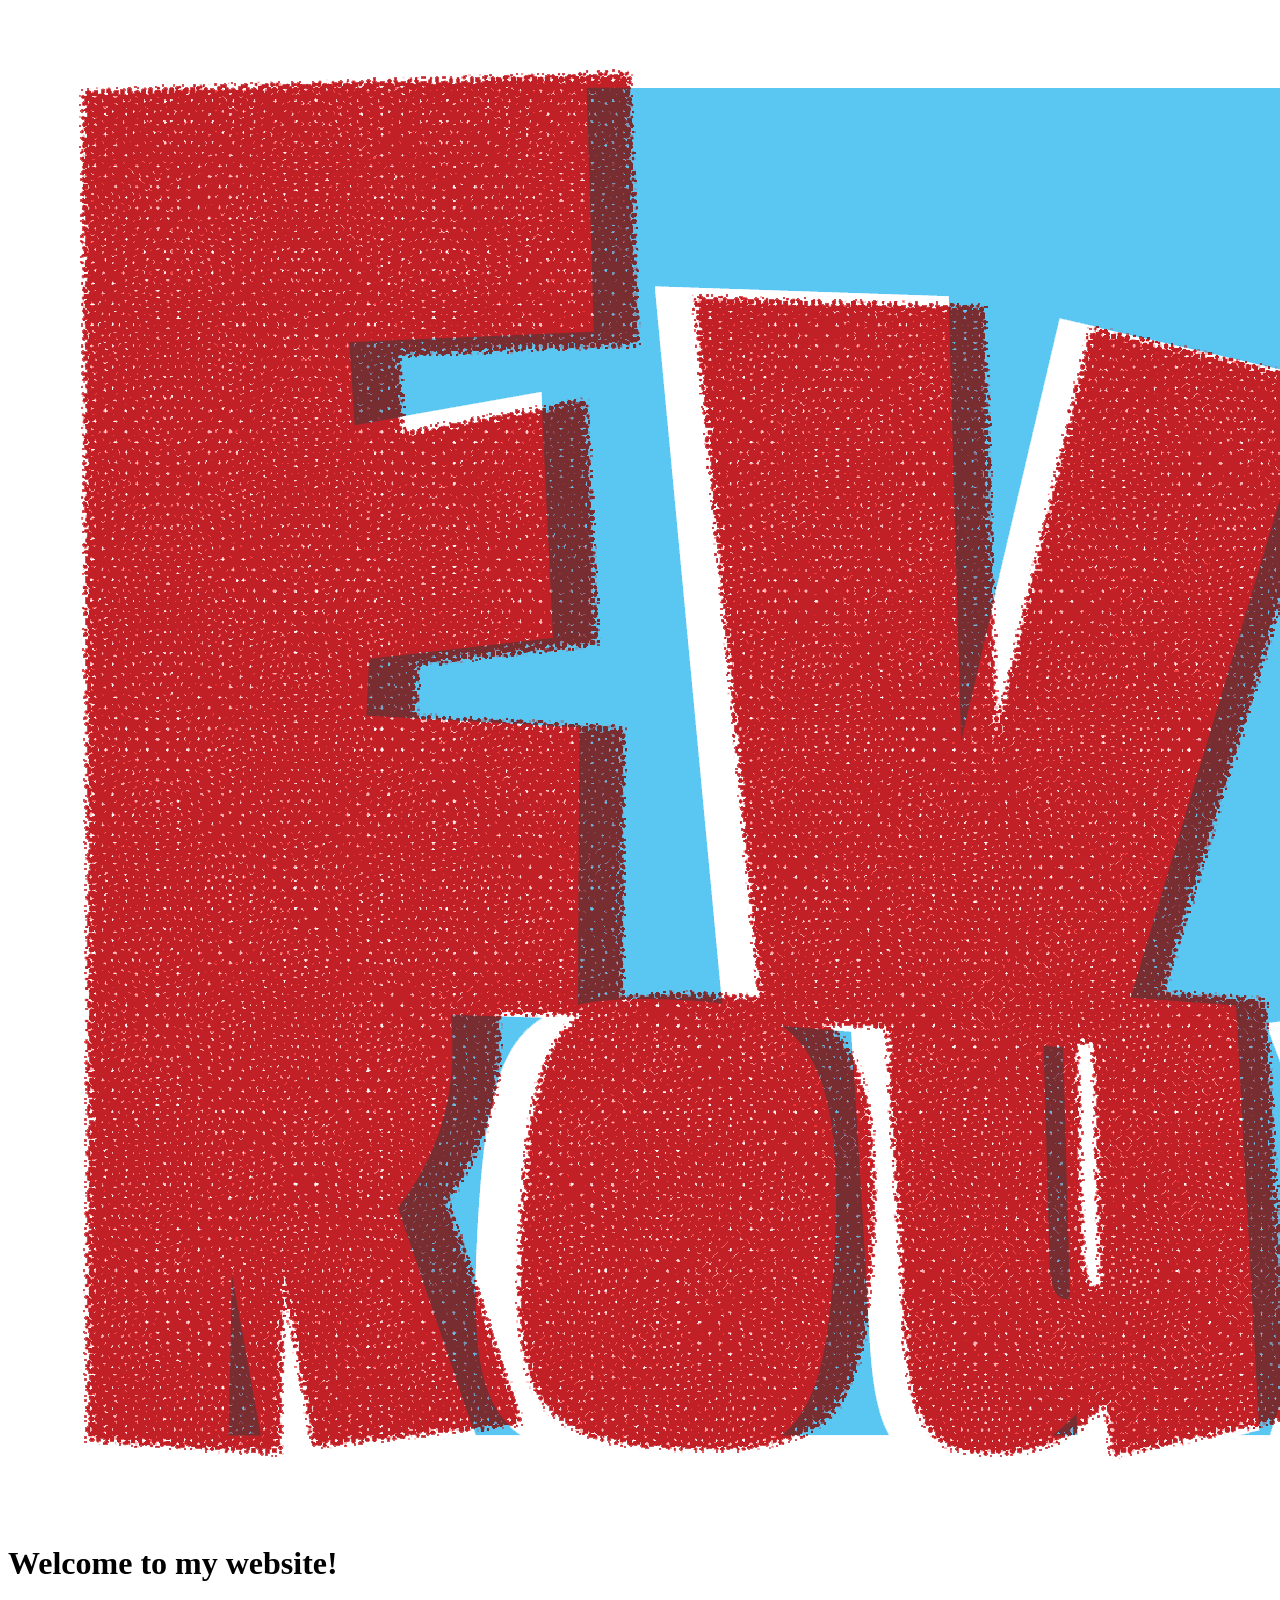
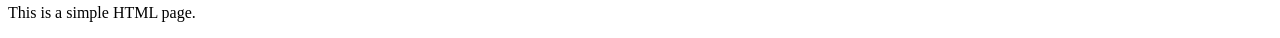
==== index.html @ cde7a400 "Update index.html" ====
<html>
    <head>
        <title>ERDesigns - Home</title>
    </head>
    <body>
        <img src='evie_logo.png'>
        <h1>Welcome to my website!</h1>
        <p>This is a simple HTML page.</p>
    </body>
</html>
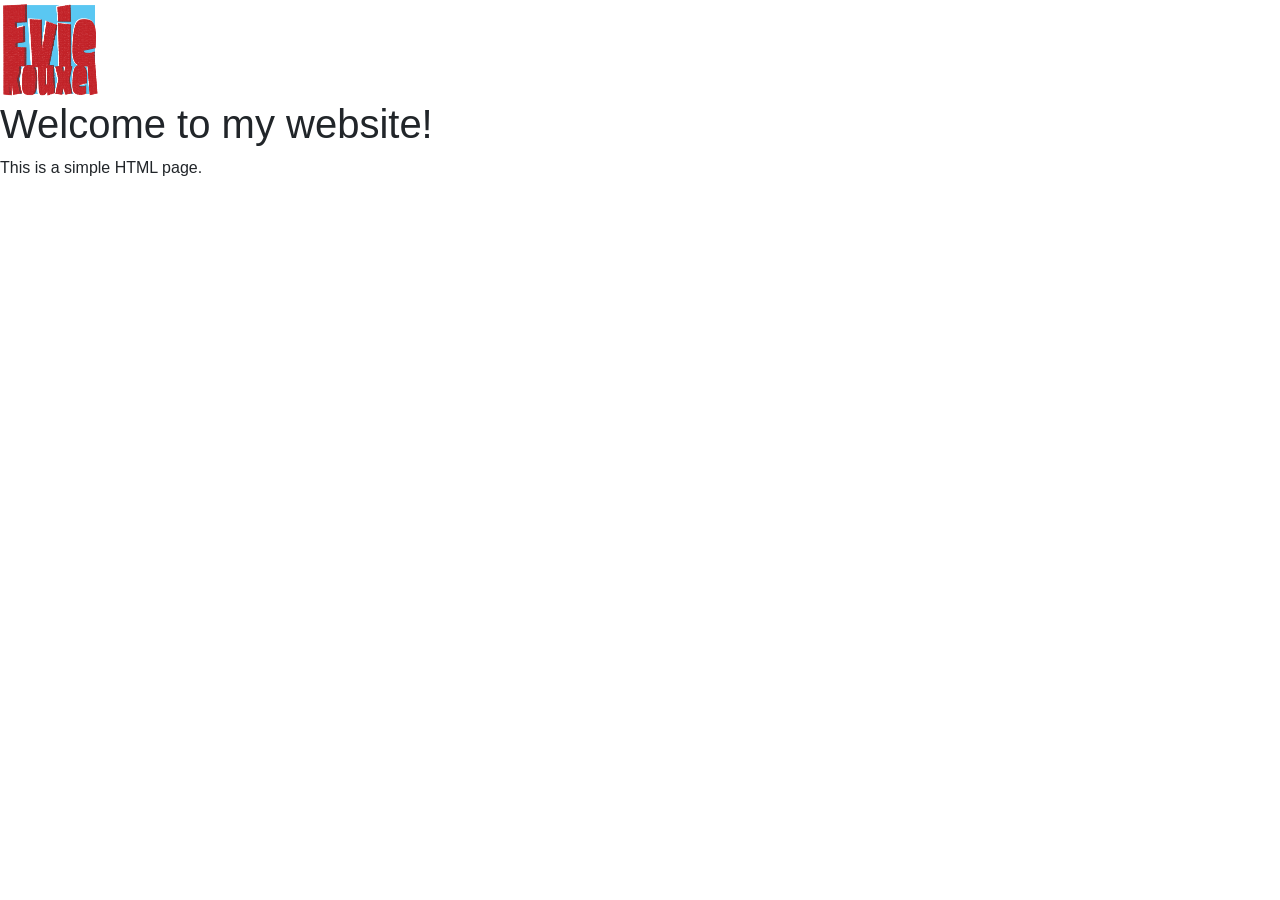
==== commit 8ccae82f: "Update index.html" ====
--- a/index.html
+++ b/index.html
@@ -1,10 +1,15 @@
 <html>
     <head>
+        <link rel="stylesheet" href="https://cdn.jsdelivr.net/npm/bootstrap@4.0.0/dist/css/bootstrap.min.css" integrity="sha384-Gn5384xqQ1aoWXA+058RXPxPg6fy4IWvTNh0E263XmFcJlSAwiGgFAW/dAiS6JXm" crossorigin="anonymous">
         <title>ERDesigns - Home</title>
+        <link rel="stylesheet" href="style.css">
     </head>
     <body>
-        <img src='evie_logo.png'>
+        <img id='logo' src='evie_logo.png'>
         <h1>Welcome to my website!</h1>
         <p>This is a simple HTML page.</p>
+        <script src="https://code.jquery.com/jquery-3.2.1.slim.min.js" integrity="sha384-KJ3o2DKtIkvYIK3UENzmM7KCkRr/rE9/Qpg6aAZGJwFDMVNA/GpGFF93hXpG5KkN" crossorigin="anonymous"></script>
+        <script src="https://cdn.jsdelivr.net/npm/popper.js@1.12.9/dist/umd/popper.min.js" integrity="sha384-ApNbgh9B+Y1QKtv3Rn7W3mgPxhU9K/ScQsAP7hUibX39j7fakFPskvXusvfa0b4Q" crossorigin="anonymous"></script>
+        <script src="https://cdn.jsdelivr.net/npm/bootstrap@4.0.0/dist/js/bootstrap.min.js" integrity="sha384-JZR6Spejh4U02d8jOt6vLEHfe/JQGiRRSQQxSfFWpi1MquVdAyjUar5+76PVCmYl" crossorigin="anonymous"></script>
     </body>
 </html>
--- a/style.css
+++ b/style.css
@@ -0,0 +1,4 @@
+#logo{
+  width: 100px;
+  height: 100px;
+}
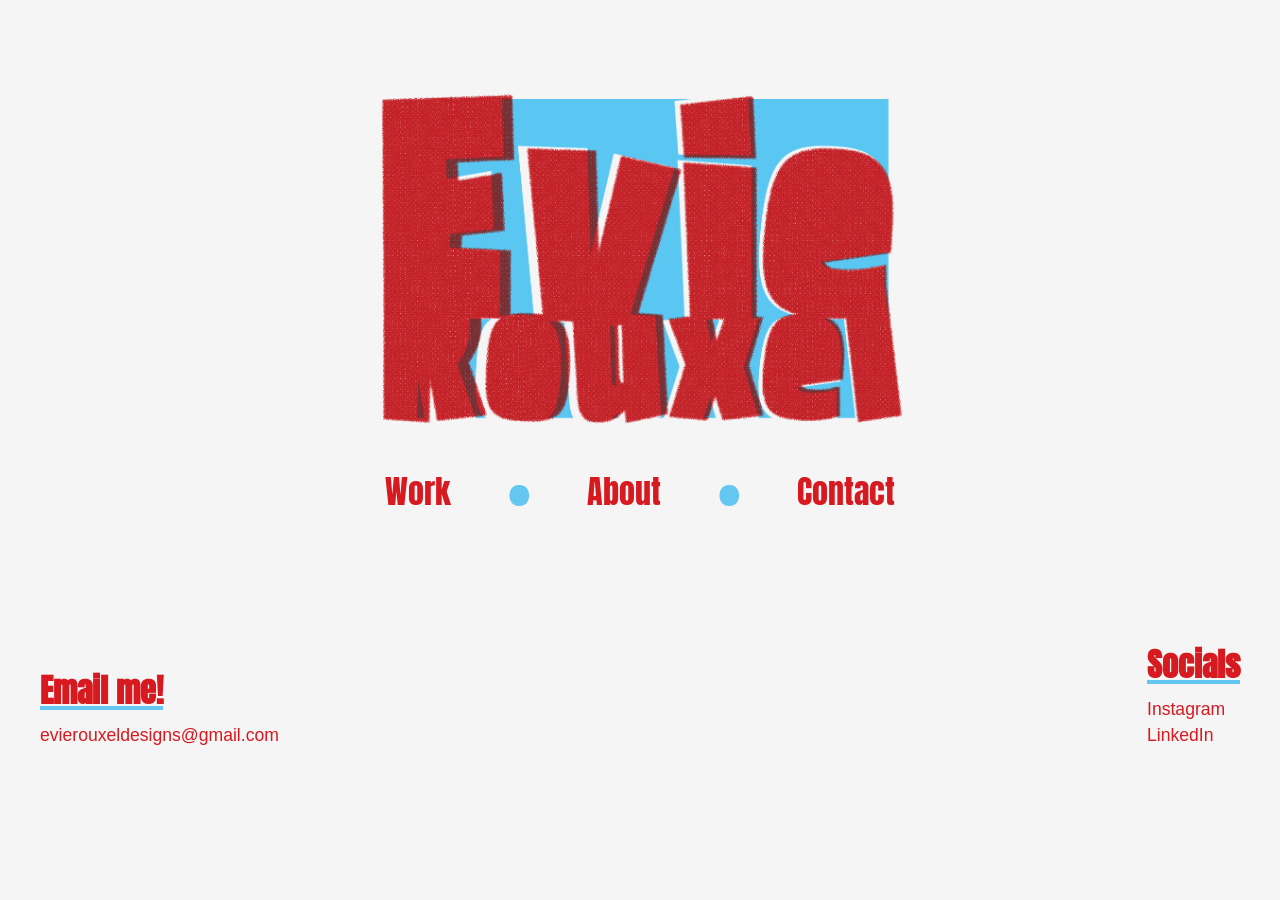
==== commit cd6a648c: "change" ====
--- a/index.html
+++ b/index.html
@@ -1,15 +1,56 @@
-<html>
-    <head>
-        <link rel="stylesheet" href="https://cdn.jsdelivr.net/npm/bootstrap@4.0.0/dist/css/bootstrap.min.css" integrity="sha384-Gn5384xqQ1aoWXA+058RXPxPg6fy4IWvTNh0E263XmFcJlSAwiGgFAW/dAiS6JXm" crossorigin="anonymous">
-        <title>ERDesigns - Home</title>
-        <link rel="stylesheet" href="style.css">
-    </head>
-    <body>
-        <img id='logo' src='evie_logo.png'>
-        <h1>Welcome to my website!</h1>
-        <p>This is a simple HTML page.</p>
-        <script src="https://code.jquery.com/jquery-3.2.1.slim.min.js" integrity="sha384-KJ3o2DKtIkvYIK3UENzmM7KCkRr/rE9/Qpg6aAZGJwFDMVNA/GpGFF93hXpG5KkN" crossorigin="anonymous"></script>
-        <script src="https://cdn.jsdelivr.net/npm/popper.js@1.12.9/dist/umd/popper.min.js" integrity="sha384-ApNbgh9B+Y1QKtv3Rn7W3mgPxhU9K/ScQsAP7hUibX39j7fakFPskvXusvfa0b4Q" crossorigin="anonymous"></script>
-        <script src="https://cdn.jsdelivr.net/npm/bootstrap@4.0.0/dist/js/bootstrap.min.js" integrity="sha384-JZR6Spejh4U02d8jOt6vLEHfe/JQGiRRSQQxSfFWpi1MquVdAyjUar5+76PVCmYl" crossorigin="anonymous"></script>
-    </body>
-</html>
+<!DOCTYPE html>
+<html lang="en">
+<head>
+  <meta charset="UTF-8" />
+  <meta name="viewport" content="width=device-width, initial-scale=1.0" />
+  <title>Evi Rouxel Designs</title>
+
+  <link rel="stylesheet" href="style.css" />
+
+  <!-- Google Font -->
+  <link rel="preconnect" href="https://fonts.googleapis.com">
+  <link rel="preconnect" href="https://fonts.gstatic.com" crossorigin>
+  <link href="https://fonts.googleapis.com/css2?family=Anton&display=swap" rel="stylesheet">
+</head>
+
+<body>
+
+  <div class="page">
+
+    <!-- HERO -->
+    <header class="hero">
+
+      <div class="logo-box">
+        <img src="evie_logo.png" style="width: 550px;">
+      </div>
+
+      <nav>
+        <a href="work.html">Work</a>
+        <span>•</span>
+        <a href="about.html">About</a>
+        <span>•</span>
+        <a href="contact.html">Contact</a>
+      </nav>
+
+    </header>
+
+    <!-- FOOTER -->
+    <footer>
+
+      <div class="contact">
+        <h3>Email me!</h3>
+        <p>evierouxeldesigns@gmail.com</p>
+      </div>
+
+      <div class="socials">
+        <h3>Socials</h3>
+        <a href="#">Instagram</a>
+        <a href="#">LinkedIn</a>
+      </div>
+
+    </footer>
+
+  </div>
+
+</body>
+</html>
--- a/style.css
+++ b/style.css
@@ -1,4 +1,103 @@
-#logo{
-  width: 100px;
-  height: 100px;
+* {
+  margin: 0;
+  padding: 0;
+  box-sizing: border-box;
 }
+
+body {
+  background: #f5f5f5;
+  font-family: 'Anton', sans-serif;
+  overflow-x: hidden;
+}
+
+.page {
+  width: 100%;
+  min-height: 100vh;
+  padding: 40px;
+}
+
+/* HERO */
+
+.hero {
+  display: flex;
+  flex-direction: column;
+  align-items: center;
+  margin-top: 40px;
+}
+
+.logo-box {
+  padding: 0px 20px;
+  position: relative;
+}
+
+nav {
+  width: 510px;
+
+  margin-top: 0px;
+
+  display: flex;
+  justify-content: space-between;
+  align-items: center;
+}
+
+nav a {
+  text-decoration: none;
+  color: #d71920;
+  font-size: 2rem;
+  position: relative;
+}
+
+/* underline */
+nav a::after {
+  content: "";
+  position: absolute;
+  left: 0;
+  bottom: -6px;
+
+  width: 0%;
+  height: 6px;
+
+  background: #63c7f2;
+
+  transition: width 0.25s ease;
+}
+
+/* hover effect */
+nav a:hover::after {
+  width: 100%;
+}
+
+nav span {
+  color: #63c7f2;
+  font-size: 4rem;
+}
+
+/* FOOTER */
+
+footer {
+  margin-top: 100px;
+
+  display: flex;
+  justify-content: space-between;
+  align-items: flex-end;
+}
+
+footer h3 {
+  color: #d71920;
+  text-decoration: underline;
+  text-decoration-color: #63c7f2;
+  text-decoration-thickness: 4px;
+  font-size: 2rem;
+  margin-bottom: 10px;
+}
+
+footer p,
+footer a {
+  font-family: Arial, sans-serif;
+  font-size: 1.1rem;
+  color: #d71920;
+  text-decoration: none;
+
+  display: block;
+  margin-bottom: 5px;
+}
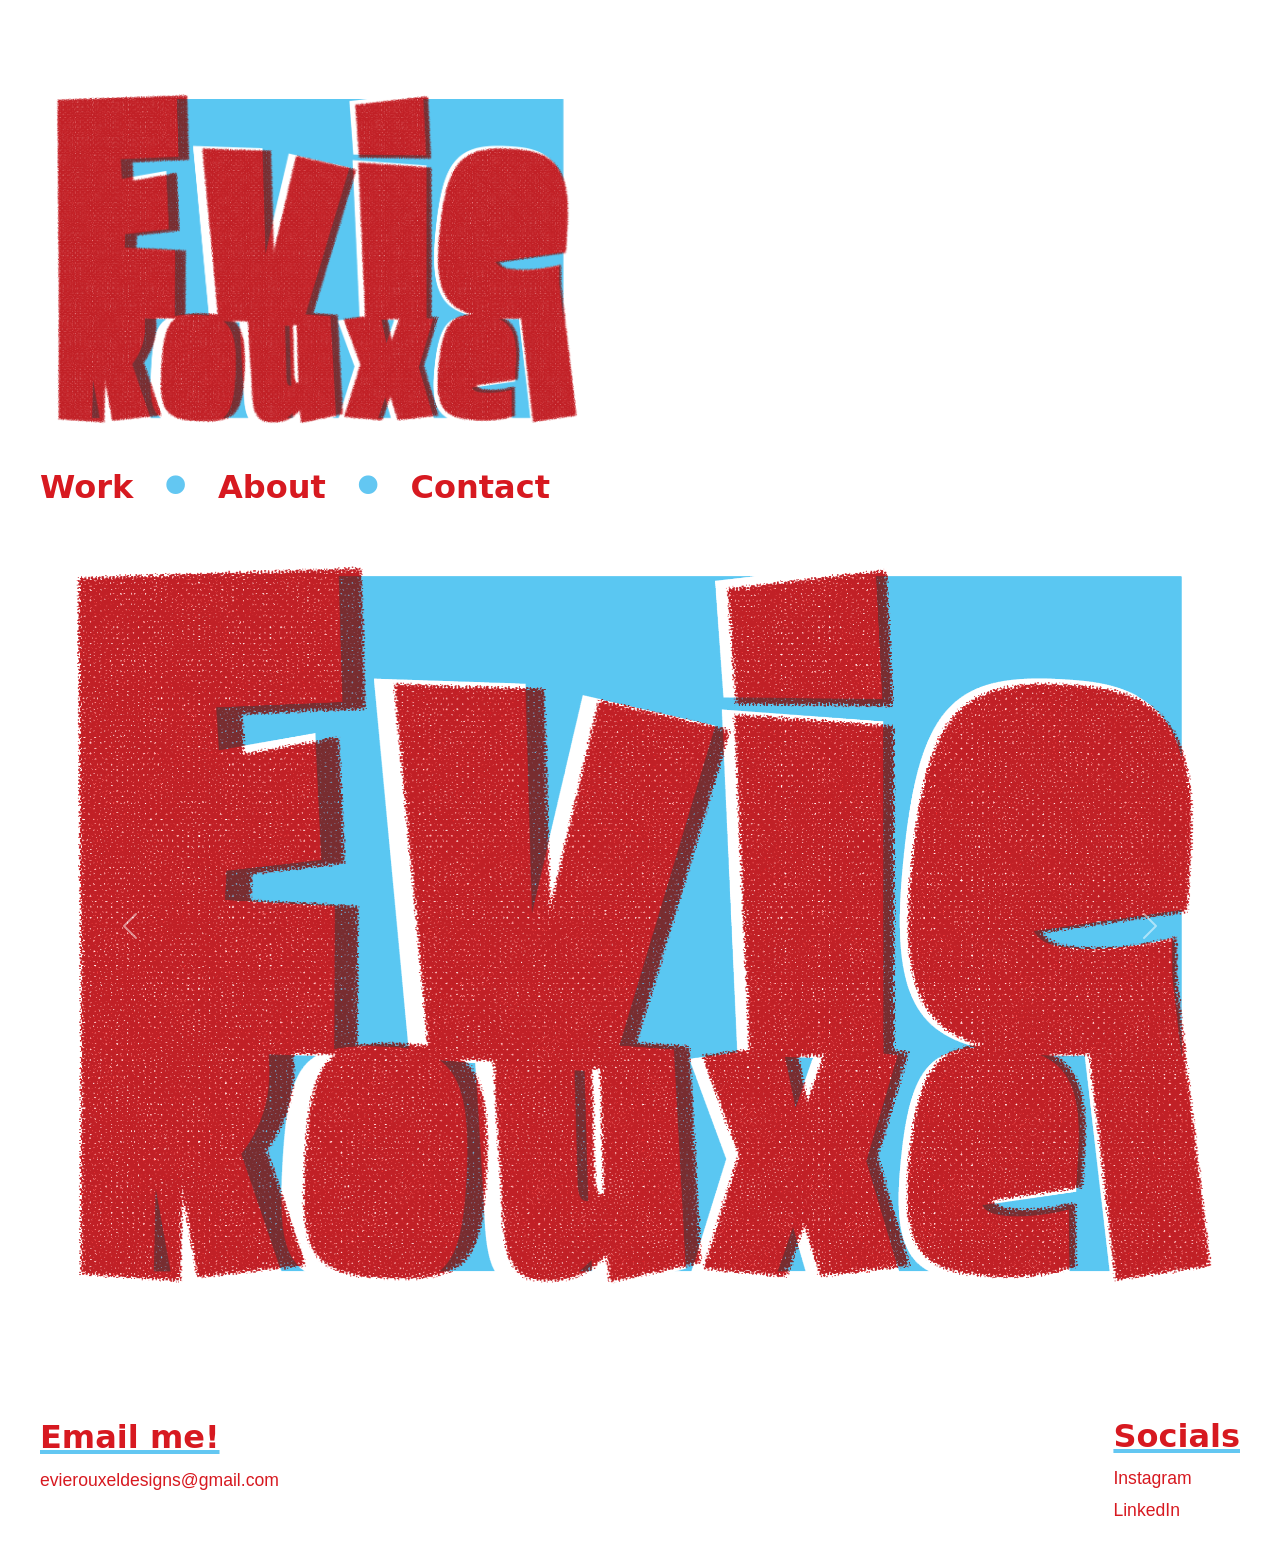
==== commit a9424c42: "p" ====
--- a/index.html
+++ b/index.html
@@ -2,28 +2,22 @@
 <html lang="en">
 <head>
   <meta charset="UTF-8" />
-  <meta name="viewport" content="width=device-width, initial-scale=1.0" />
+  <meta name="viewport" content="width=device-width, initial-scale=1">
   <title>Evi Rouxel Designs</title>
-
+  <link rel="icon" type="image/x-icon" href="ER_LOGO.jpg">
   <link rel="stylesheet" href="style.css" />
-
-  <!-- Google Font -->
+  <link href="https://cdn.jsdelivr.net/npm/bootstrap@5.3.8/dist/css/bootstrap.min.css" rel="stylesheet" integrity="sha384-sRIl4kxILFvY47J16cr9ZwB07vP4J8+LH7qKQnuqkuIAvNWLzeN8tE5YBujZqJLB" crossorigin="anonymous">
   <link rel="preconnect" href="https://fonts.googleapis.com">
   <link rel="preconnect" href="https://fonts.gstatic.com" crossorigin>
-  <link href="https://fonts.googleapis.com/css2?family=Anton&display=swap" rel="stylesheet">
+  <link href="https://fonts.googleapis.com/css2?family=Hind:wght@300;400;500;600;700&display=swap" rel="stylesheet">
 </head>
 
 <body>
-
   <div class="page">
-
-    <!-- HERO -->
     <header class="hero">
-
       <div class="logo-box">
         <img src="evie_logo.png" style="width: 550px;">
       </div>
-
       <nav>
         <a href="work.html">Work</a>
         <span>•</span>
@@ -31,26 +25,42 @@
         <span>•</span>
         <a href="contact.html">Contact</a>
       </nav>
-
     </header>
 
-    <!-- FOOTER -->
+    <div id="carouselExample" class="carousel slide">
+      <div class="carousel-inner">
+        <div class="carousel-item active">
+          <img src="evie_logo.png" class="d-block w-100" alt="Evie Rouxel Designs">
+        </div>
+        <div class="carousel-item">
+          <img src="evie_logo.png" class="d-block w-100" alt="Evie Rouxel Designs">
+        </div>
+        <div class="carousel-item">
+          <img src="evie_logo.png" class="d-block w-100" alt="Evie Rouxel Designs">
+        </div>
+      </div>
+      <button class="carousel-control-prev" type="button" data-bs-target="#carouselExample" data-bs-slide="prev">
+        <span class="carousel-control-prev-icon" aria-hidden="true"></span>
+        <span class="visually-hidden">Previous</span>
+      </button>
+      <button class="carousel-control-next" type="button" data-bs-target="#carouselExample" data-bs-slide="next">
+        <span class="carousel-control-next-icon" aria-hidden="true"></span>
+        <span class="visually-hidden">Next</span>
+      </button>
+    </div>
+
     <footer>
-
       <div class="contact">
         <h3>Email me!</h3>
         <p>evierouxeldesigns@gmail.com</p>
       </div>
-
       <div class="socials">
         <h3>Socials</h3>
         <a href="#">Instagram</a>
         <a href="#">LinkedIn</a>
       </div>
-
     </footer>
-
   </div>
-
+  <script src="https://cdn.jsdelivr.net/npm/bootstrap@5.3.8/dist/js/bootstrap.bundle.min.js" integrity="sha384-FKyoEForCGlyvwx9Hj09JcYn3nv7wiPVlz7YYwJrWVcXK/BmnVDxM+D2scQbITxI" crossorigin="anonymous"></script>
 </body>
 </html>
--- a/style.css
+++ b/style.css
@@ -6,7 +6,7 @@
 
 body {
   background: #f5f5f5;
-  font-family: 'Anton', sans-serif;
+  font-family: 'Hind', sans-serif;
   overflow-x: hidden;
 }
 
@@ -21,12 +21,11 @@
 .hero {
   display: flex;
   flex-direction: column;
-  align-items: center;
+  align-items: left;
   margin-top: 40px;
 }
 
 .logo-box {
-  padding: 0px 20px;
   position: relative;
 }
 
@@ -42,6 +41,7 @@
 
 nav a {
   text-decoration: none;
+  font-weight: bolder;
   color: #d71920;
   font-size: 2rem;
   position: relative;
@@ -87,6 +87,7 @@
   text-decoration: underline;
   text-decoration-color: #63c7f2;
   text-decoration-thickness: 4px;
+  font-weight: bolder;
   font-size: 2rem;
   margin-bottom: 10px;
 }
@@ -100,4 +101,8 @@
 
   display: block;
   margin-bottom: 5px;
+}
+
+.contact {
+  padding-bottom: 30px;
 }
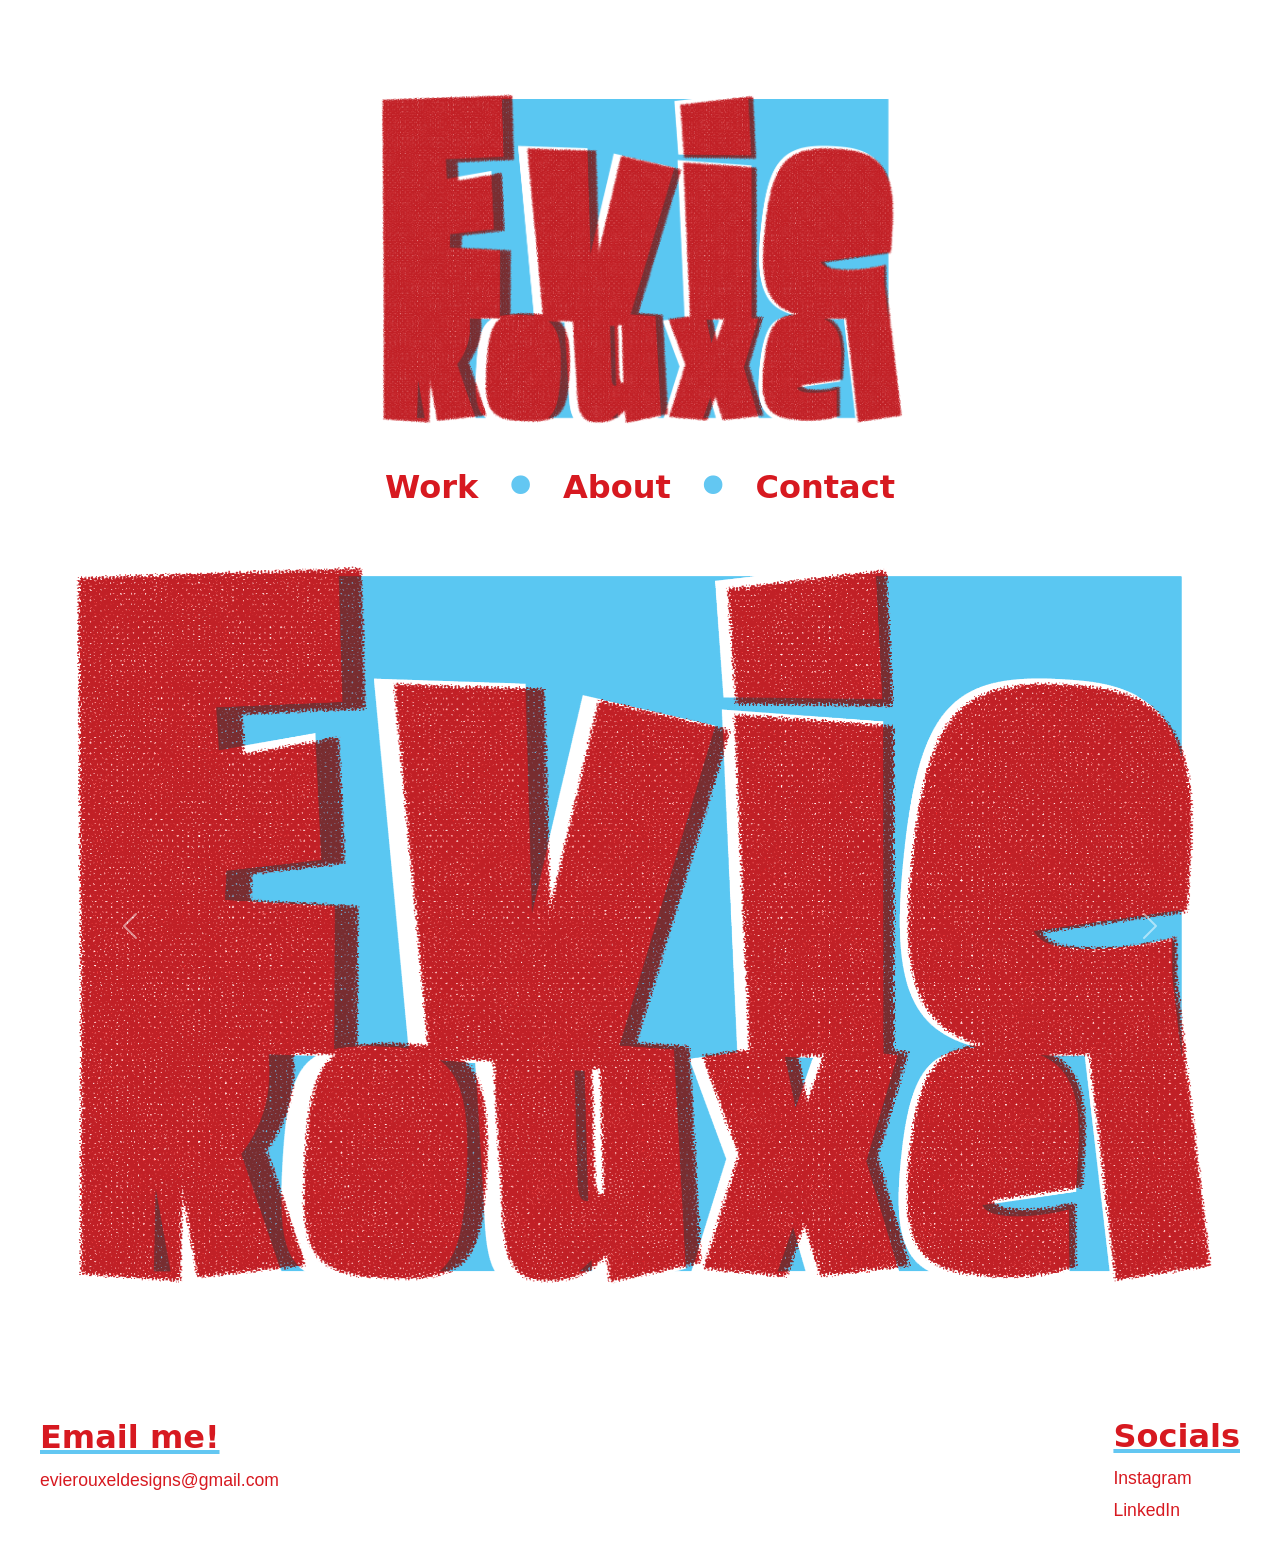
==== commit 6aa25864: "p" ====
--- a/index.html
+++ b/index.html
@@ -4,7 +4,7 @@
   <meta charset="UTF-8" />
   <meta name="viewport" content="width=device-width, initial-scale=1">
   <title>Evi Rouxel Designs</title>
-  <link rel="icon" type="image/x-icon" href="ER_LOGO.jpg">
+  <link rel="icon" type="image/x-icon" href="images/ER_LOGO.jpg">
   <link rel="stylesheet" href="style.css" />
   <link href="https://cdn.jsdelivr.net/npm/bootstrap@5.3.8/dist/css/bootstrap.min.css" rel="stylesheet" integrity="sha384-sRIl4kxILFvY47J16cr9ZwB07vP4J8+LH7qKQnuqkuIAvNWLzeN8tE5YBujZqJLB" crossorigin="anonymous">
   <link rel="preconnect" href="https://fonts.googleapis.com">
@@ -16,7 +16,7 @@
   <div class="page">
     <header class="hero">
       <div class="logo-box">
-        <img src="evie_logo.png" style="width: 550px;">
+        <img src="images/evie_logo.png" style="width: 550px;">
       </div>
       <nav>
         <a href="work.html">Work</a>
@@ -30,13 +30,13 @@
     <div id="carouselExample" class="carousel slide">
       <div class="carousel-inner">
         <div class="carousel-item active">
-          <img src="evie_logo.png" class="d-block w-100" alt="Evie Rouxel Designs">
+          <img src="images/evie_logo.png" class="d-block w-100" alt="Evie Rouxel Designs">
         </div>
         <div class="carousel-item">
-          <img src="evie_logo.png" class="d-block w-100" alt="Evie Rouxel Designs">
+          <img src="images/evie_logo.png" class="d-block w-100" alt="Evie Rouxel Designs">
         </div>
         <div class="carousel-item">
-          <img src="evie_logo.png" class="d-block w-100" alt="Evie Rouxel Designs">
+          <img src="images/evie_logo.png" class="d-block w-100" alt="Evie Rouxel Designs">
         </div>
       </div>
       <button class="carousel-control-prev" type="button" data-bs-target="#carouselExample" data-bs-slide="prev">
--- a/style.css
+++ b/style.css
@@ -21,11 +21,12 @@
 .hero {
   display: flex;
   flex-direction: column;
-  align-items: left;
+  align-items: center;
   margin-top: 40px;
 }
 
 .logo-box {
+  padding: 0px 20px;
   position: relative;
 }
 
